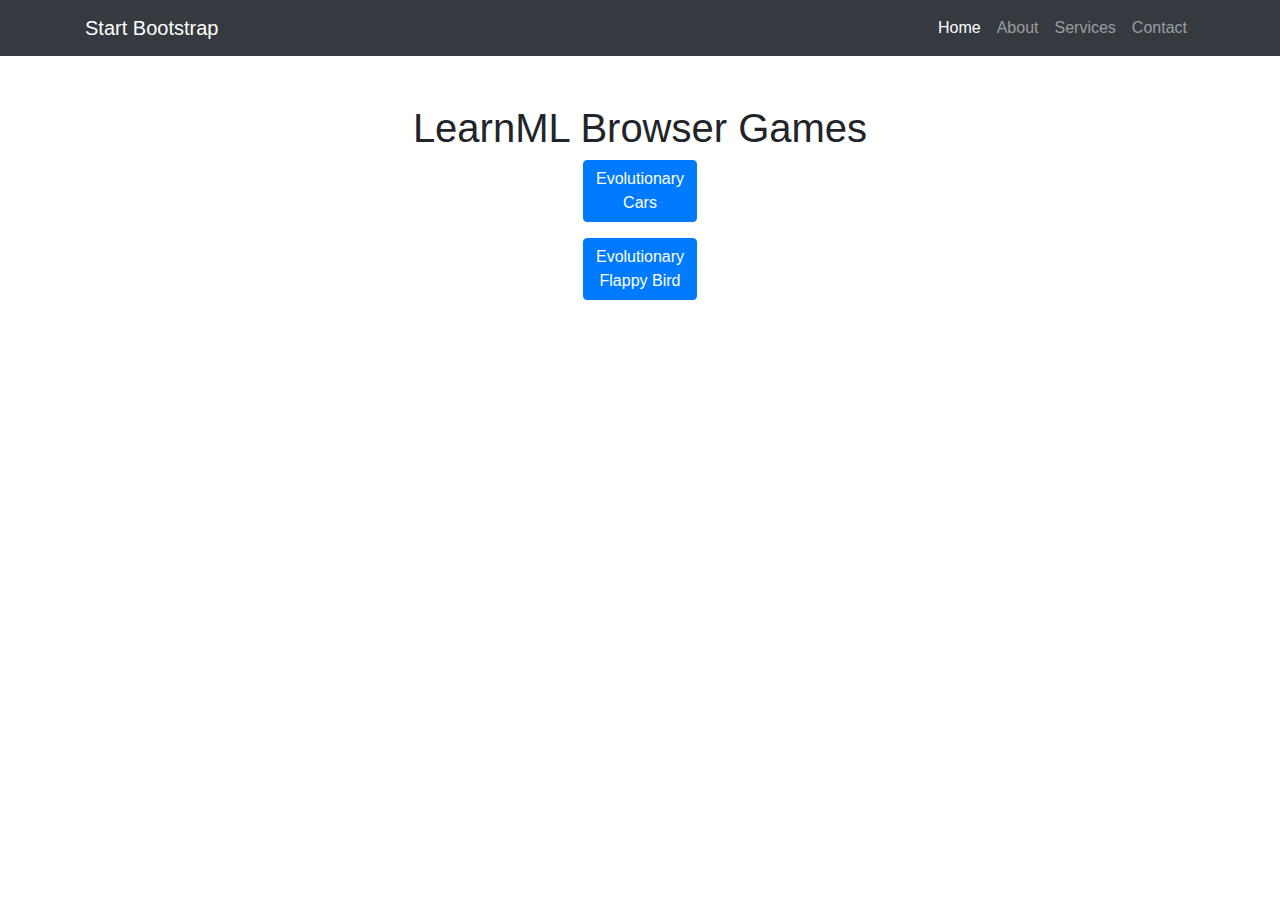
==== index.html @ 6c075dab "Added main index. Fixed titlels" ====
<!DOCTYPE html>
<html lang="en">

<head>

  <meta charset="utf-8">
  <meta name="viewport" content="width=device-width, initial-scale=1, shrink-to-fit=no">
  <meta name="description" content="">
  <meta name="author" content="">

  <title>LearnML Browser Games</title>

  <!-- Bootstrap core CSS -->
  <link href="vendor/bootstrap/css/bootstrap.min.css" rel="stylesheet">

</head>

<body>

  <!-- Navigation -->
  <nav class="navbar navbar-expand-lg navbar-dark bg-dark static-top">
    <div class="container">
      <a class="navbar-brand" href="#">Start Bootstrap</a>
      <button class="navbar-toggler" type="button" data-toggle="collapse" data-target="#navbarResponsive" aria-controls="navbarResponsive" aria-expanded="false" aria-label="Toggle navigation">
        <span class="navbar-toggler-icon"></span>
      </button>
      <div class="collapse navbar-collapse" id="navbarResponsive">
        <ul class="navbar-nav ml-auto">
          <li class="nav-item active">
            <a class="nav-link" href="#">Home
              <span class="sr-only">(current)</span>
            </a>
          </li>
          <li class="nav-item">
            <a class="nav-link" href="#">About</a>
          </li>
          <li class="nav-item">
            <a class="nav-link" href="#">Services</a>
          </li>
          <li class="nav-item">
            <a class="nav-link" href="#">Contact</a>
          </li>
        </ul>
      </div>
    </div>
  </nav>

  <!-- Page Content -->
  <div class="container">
    <div class="row">
      <div class="col-lg-12 text-center">
        <h1 class="mt-5">LearnML Browser Games</h1>
        <p class="lead"><a class="btn btn-primary" href="evocars/" role="button">Evolutionary<br>Cars</a></p>
        <p class="lead"><a class="btn btn-primary" href="evoflappy/" role="button">Evolutionary<br>Flappy Bird</a></p>
        <!-- <ul class="list-unstyled">
          <li>Bootstrap 4.5.3</li>
          <li>jQuery 3.5.1</li>
        </ul> -->
      </div>
    </div>
  </div>

  <!-- Bootstrap core JavaScript -->
  <script src="vendor/jquery/jquery.slim.min.js"></script>
  <script src="vendor/bootstrap/js/bootstrap.bundle.min.js"></script>

</body>

</html>
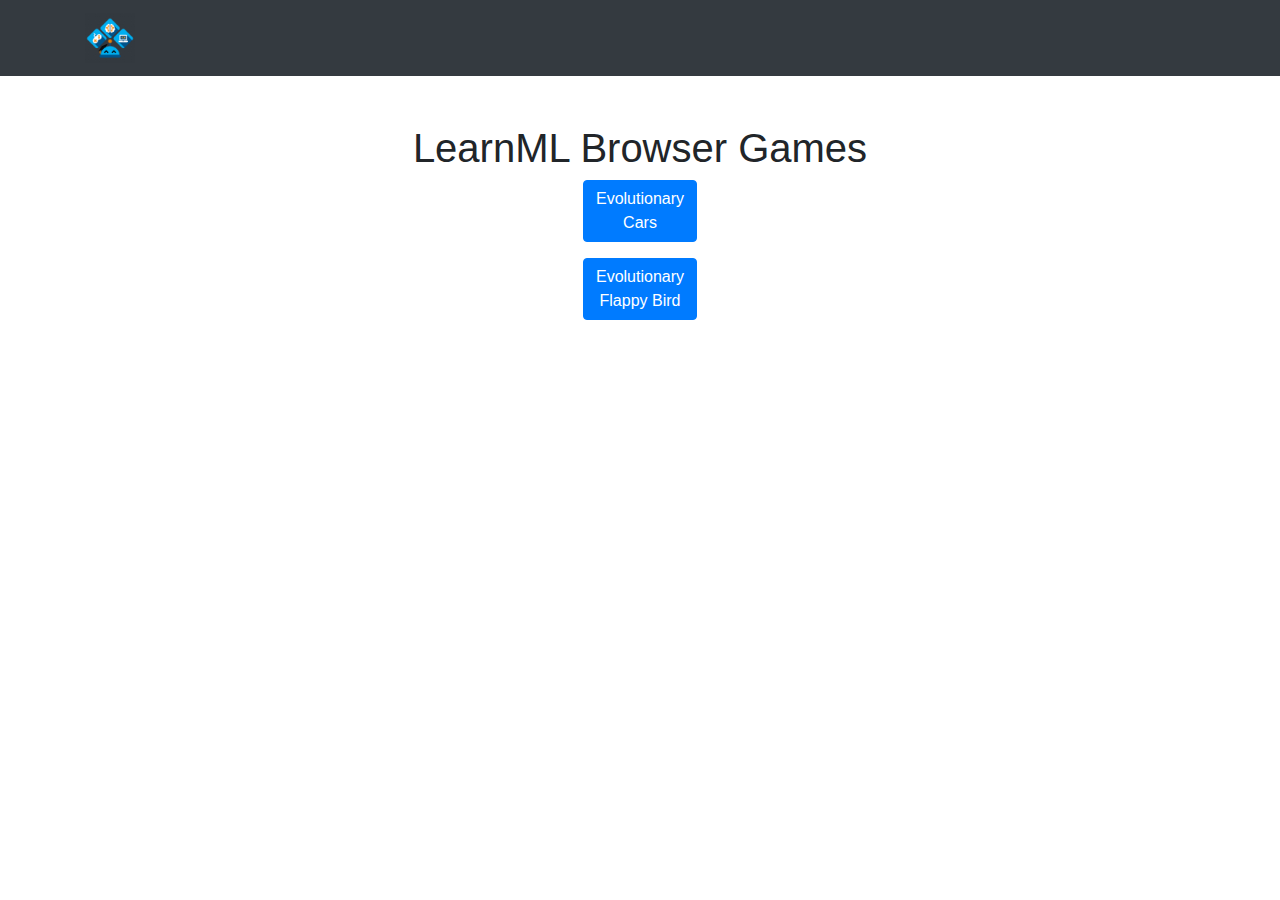
==== commit aeed92c7: "Removed menus, added logo and favicon, minor look-n-feel" ====
--- a/index.html
+++ b/index.html
@@ -11,6 +11,7 @@
   <title>LearnML Browser Games</title>
 
   <!-- Bootstrap core CSS -->
+  <link rel="shortcut icon" href="favicon.ico" type="image/x-icon">
   <link href="vendor/bootstrap/css/bootstrap.min.css" rel="stylesheet">
 
 </head>
@@ -20,8 +21,8 @@
   <!-- Navigation -->
   <nav class="navbar navbar-expand-lg navbar-dark bg-dark static-top">
     <div class="container">
-      <a class="navbar-brand" href="#">Start Bootstrap</a>
-      <button class="navbar-toggler" type="button" data-toggle="collapse" data-target="#navbarResponsive" aria-controls="navbarResponsive" aria-expanded="false" aria-label="Toggle navigation">
+      <a class="navbar-brand" href="#"><img src="logo.png" style="height:50px;"></a>
+      <!-- <button class="navbar-toggler" type="button" data-toggle="collapse" data-target="#navbarResponsive" aria-controls="navbarResponsive" aria-expanded="false" aria-label="Toggle navigation">
         <span class="navbar-toggler-icon"></span>
       </button>
       <div class="collapse navbar-collapse" id="navbarResponsive">
@@ -41,7 +42,7 @@
             <a class="nav-link" href="#">Contact</a>
           </li>
         </ul>
-      </div>
+      </div> -->
     </div>
   </nav>
 
@@ -60,6 +61,12 @@
     </div>
   </div>
 
+  <!-- <footer class="py-5 bg-dark">
+    <div class="container">
+      <p class="m-0 text-center text-white">Copyright &copy; Your Website 2020</p>
+    </div>
+  </footer> -->
+
   <!-- Bootstrap core JavaScript -->
   <script src="vendor/jquery/jquery.slim.min.js"></script>
   <script src="vendor/bootstrap/js/bootstrap.bundle.min.js"></script>
